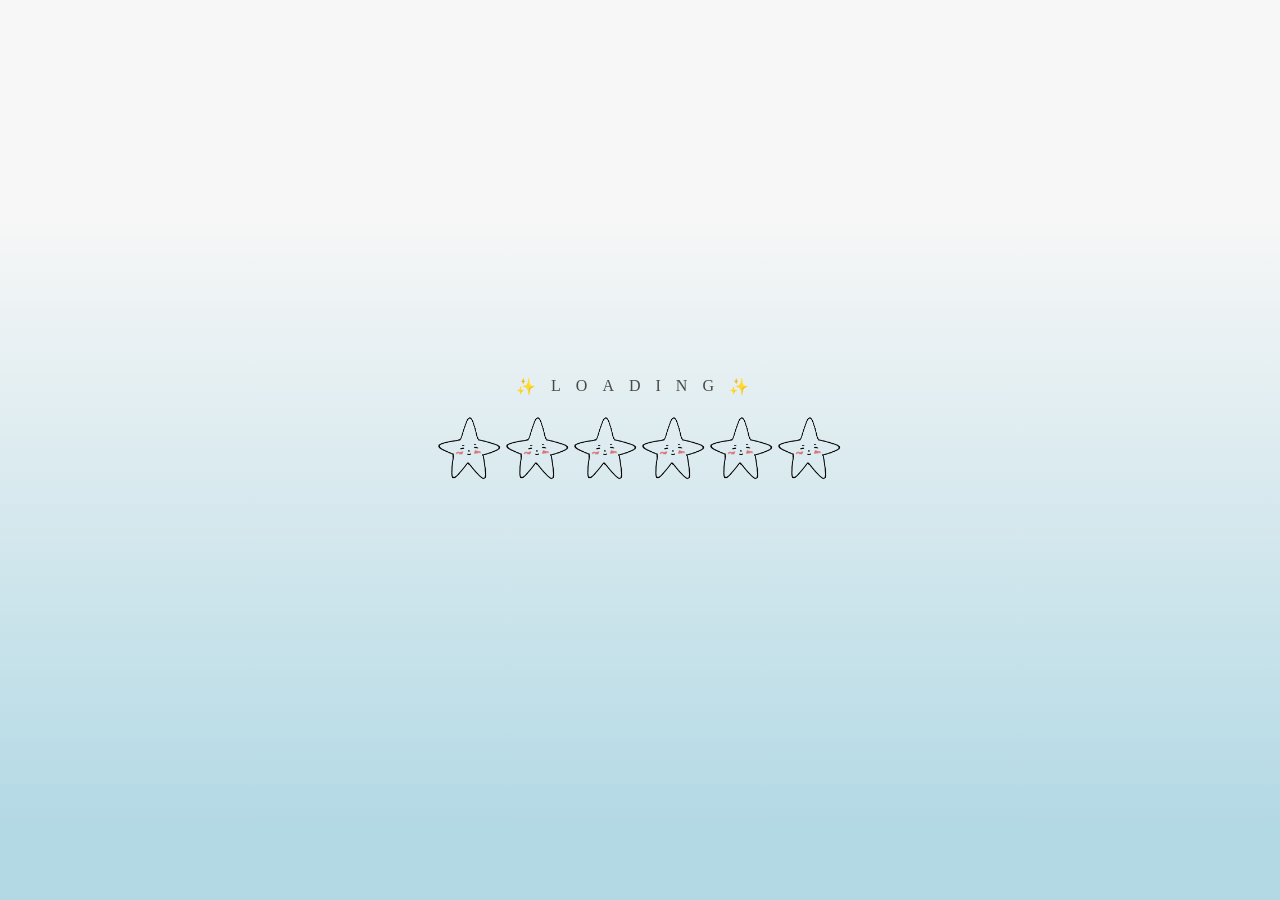
==== index.html @ 56c44de0 "Add files" ====
<!DOCTYPE html>
<html lang="en">
    <head>
        <meta charset="utf-8">
        <meta name="viewport" content="width=device-width, initial-scale=1.0">
        <link rel="stylesheet" href="styles/styleLoadingPage.css"/>
        <title>Cathy Tham - Portfolio</title>
        <link rel="stylesheet" href="./styles/cursorStyle.css"/>
       
    </head>
    <body>
        
        <div class="wrapper">
            <div class="loader">
                <span class="letter">&#10024</span>
                <span class="letter">L</span>
                <span class="letter">O</span>
                <span class="letter">A</span>
                <span class="letter">D</span>
                <span class="letter">I</span>
                <span class="letter">N</span>
                <span class="letter">G</span>
                <span class="letter">&#10024</span>
            </div>
            <img class="circle circle-1" src="images/star.png"/>
            <img class="circle circle-2" src="images/star.png"/>
            <img class="circle circle-3" src="images/star.png"/>
            <img class="circle circle-4" src="images/star.png"/>
            <img class="circle circle-5" src="images/star.png"/>
            <img class="circle circle-6" src="images/star.png"/>
        </div>
        <!-- use to load next page in 5 sec -->
        <meta http-equiv="refresh" content="5; url=./main.html" />
    </body>
</html>
---- styles/styleLoadingPage.css ----
body {
  height: 100vh;
  padding: 0;
  margin: 0;
  background-image: linear-gradient(rgb(247, 247, 247) 23.8%,
      rgb(179, 217, 229) 92%);
  text-align: center;
  height: 100vh;
  font-family: 'lato';
  font-weight: 100;
  cursor: url(../images/cursor1.png), auto;
  animation: cursor 0.3s linear infinite;
}

@keyframes cursor {
  0% {
    cursor: url('../images/cursor1.png'), auto;
  }

  100% {
    cursor: url('../images/cursor2.png'), auto;
  }
}

/* loader */

.loader {
  position: absolute;
  width: 100%;
  height: 100%;
  display: flex;
  justify-content: center;
  align-items: center;
}

.letter {
  color: #484848;
  font-size: 100%;
  letter-spacing: 15px;
  margin-bottom: 20%;
  animation: flash 1.5s linear infinite;
}

@keyframes flash {
  0% {
    color: #6d88a0;
    text-shadow: 0 0 7px rgb(137, 137, 146);
  }

  90% {
    color: #484848;
    text-shadow: none;
  }

  100% {
    color: #40403b;
    text-shadow: 0 0 7px rgb(0, 85, 255);
  }
}

.letter:nth-child(1) {
  animation-delay: 0.1s;
}

.letter:nth-child(2) {
  animation-delay: 0.2s;
}

.letter:nth-child(3) {
  animation-delay: 0.3s;
}

.letter:nth-child(4) {
  animation-delay: 0.4s;
}

.letter:nth-child(5) {
  animation-delay: 0.5s;
}

.letter:nth-child(6) {
  animation-delay: 0.6s;
}

.letter:nth-child(7) {
  animation-delay: 0.7s;
}

.letter:nth-child(8) {
  animation-delay: 0.8s;
}

.letter:nth-child(9) {
  animation-delay: 0.9s;
}

.letter:nth-child(10) {
  animation-delay: 1s;
}

.fondu-out {
  opacity: 0;
  transition: opacity 0.4s ease-out;
}

/*loading cinna*/
.wrapper {
  position: absolute;
  top: 50%;
  left: 50%;
  transform: translate(-50%, -50%);
}

.circle {
  display: inline-block;
  width: 10%;
  animation: loading 1.5s cubic-bezier(.8, .5, .2, 1.4) infinite;
  transform-origin: bottom center;
  position: relative;
}
@media (max-width: 800px) {
  .circle {
    width: 12%;
  }
}

@keyframes loading {
  0% {
    transform: translateY(0px);
    /* background-color: #299afc; */
  }

  50% {
    transform: translateY(50px);
    /* background-color: #e1dfe6; */
  }

  100% {
    transform: translateY(0px);
    /* background-color: #fcdc29; */
  }
}

.circle-1 {
  animation-delay: 0.2s;
}

.circle-2 {
  animation-delay: 0.3s;
}

.circle-3 {
  animation-delay: 0.4s;
}

.circle-4 {
  animation-delay: 0.5s;
}

.circle-5 {
  animation-delay: 0.6s;
}

.circle-6 {
  animation-delay: 0.7s;
}

.circle-7 {
  animation-delay: 0.8s;
}

.circle-8 {
  animation-delay: 0.9s;
}
---- styles/cursorStyle.css ----
/* ── CUSTOM CURSOR ── */
.cursor{
  position:fixed;width:18px;height:18px;pointer-events:none;
  z-index:9999;transform:translate(-50%,-50%);
  transition:transform .15s ease,opacity .2s ease;
}
.cursor svg{width:18px;height:18px;fill:var(--b800);}
.cursor.big svg{width:28px;height:28px;}
.cursor.big{width:28px;height:28px;}
.cursor-ring{
  position:fixed;width:40px;height:40px;
  border:1.5px solid var(--b400);border-radius:50%;
  pointer-events:none;z-index:9998;
  transform:translate(-50%,-50%);
  transition:width .2s,height .2s,border-color .2s;
}

/* ── BACKGROUND SPARKLES ── */
.sparkles-container{
  position:fixed;inset:0;pointer-events:none;z-index:1;
}
.bg-sparkle{
  position:absolute;width:32px;height:32px;pointer-events:none;
  background-image:url('images/star.PNG');
  background-size:contain;background-repeat:no-repeat;
  background-position:center;opacity:0.3;
  transition:transform .3s ease,opacity .3s ease;
}
.bg-sparkle.sparkle-animate{
  transform:translateY(-20px) scale(1.5);
  opacity:0;
}
.sparkle{
  position:fixed;width:8px;height:8px;pointer-events:none;
  z-index:9997;
  background:#62A0D4;clip-path:polygon(50% 0%,100% 38%,82% 100%,50% 75%,18% 100%,0% 38%);
  animation:sparkle .6s ease-out forwards;
}
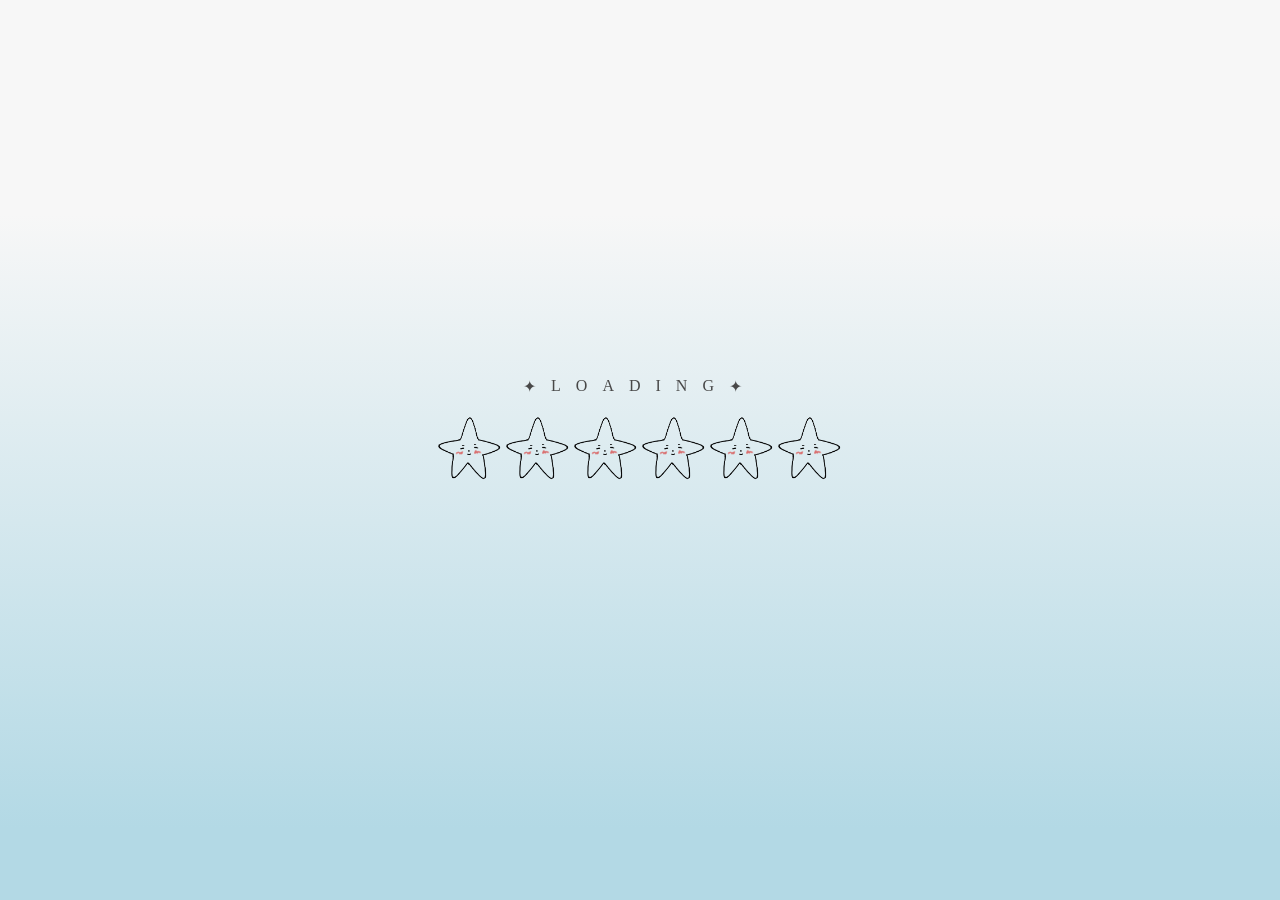
==== commit 73afc7e9: "Change images and add work" ====
--- a/index.html
+++ b/index.html
@@ -1,37 +1,38 @@
 <!DOCTYPE html>
 <html lang="en">
-    <head>
-        <meta charset="utf-8">
-        <meta name="viewport" content="width=device-width, initial-scale=1.0">
-        <link rel="stylesheet" href="styles/styleLoadingPage.css"/>
-        <title>Cathy Tham - Portfolio</title>
-        <link rel="stylesheet" href="./styles/cursorStyle.css"/>
-       
-    </head>
-    <body>
-        
-        <div class="wrapper">
-            <div class="loader">
-                <span class="letter">&#10024</span>
-                <span class="letter">L</span>
-                <span class="letter">O</span>
-                <span class="letter">A</span>
-                <span class="letter">D</span>
-                <span class="letter">I</span>
-                <span class="letter">N</span>
-                <span class="letter">G</span>
-                <span class="letter">&#10024</span>
-            </div>
-            <img class="circle circle-1" src="images/star.png"/>
-            <img class="circle circle-2" src="images/star.png"/>
-            <img class="circle circle-3" src="images/star.png"/>
-            <img class="circle circle-4" src="images/star.png"/>
-            <img class="circle circle-5" src="images/star.png"/>
-            <img class="circle circle-6" src="images/star.png"/>
+
+<head>
+    <meta charset="utf-8">
+    <meta name="viewport" content="width=device-width, initial-scale=1.0">
+    <link rel="stylesheet" href="styles/styleLoadingPage.css" />
+    <title>Cathy Tham - Portfolio</title>
+    <link rel="stylesheet" href="./styles/cursorStyle.css" />
+
+</head>
+
+<body>
+
+    <div class="wrapper">
+        <div class="loader">
+            <span class="letter">✦</span>
+            <span class="letter">L</span>
+            <span class="letter">O</span>
+            <span class="letter">A</span>
+            <span class="letter">D</span>
+            <span class="letter">I</span>
+            <span class="letter">N</span>
+            <span class="letter">G</span>
+            <span class="letter">✦</span>
         </div>
-        <!-- use to load next page in 5 sec -->
-        <meta http-equiv="refresh" content="5; url=./main.html" />
-    </body>
-</html>
+        <img class="circle circle-1" src="images/star.png" />
+        <img class="circle circle-2" src="images/star.png" />
+        <img class="circle circle-3" src="images/star.png" />
+        <img class="circle circle-4" src="images/star.png" />
+        <img class="circle circle-5" src="images/star.png" />
+        <img class="circle circle-6" src="images/star.png" />
+    </div>
+    <!-- use to load next page in 5 sec -->
+    <meta http-equiv="refresh" content="5; url=./main.html" />
+</body>
 
-  
+</html>
--- a/styles/cursorStyle.css
+++ b/styles/cursorStyle.css
@@ -1,38 +1,55 @@
 /* ── CUSTOM CURSOR ── */
-.cursor{
-  position:fixed;width:18px;height:18px;pointer-events:none;
-  z-index:9999;transform:translate(-50%,-50%);
-  transition:transform .15s ease,opacity .2s ease;
-}
-.cursor svg{width:18px;height:18px;fill:var(--b800);}
-.cursor.big svg{width:28px;height:28px;}
-.cursor.big{width:28px;height:28px;}
-.cursor-ring{
-  position:fixed;width:40px;height:40px;
-  border:1.5px solid var(--b400);border-radius:50%;
-  pointer-events:none;z-index:9998;
-  transform:translate(-50%,-50%);
-  transition:width .2s,height .2s,border-color .2s;
+.cursor {
+  position: fixed;
+  width: 18px;
+  height: 18px;
+  pointer-events: none;
+  z-index: 9999;
+  transform: translate(-50%, -50%);
+  transition: transform .15s ease, opacity .2s ease;
 }
 
-/* ── BACKGROUND SPARKLES ── */
-.sparkles-container{
-  position:fixed;inset:0;pointer-events:none;z-index:1;
+.cursor svg {
+  width: 18px;
+  height: 18px;
+  fill: var(--b800);
 }
-.bg-sparkle{
-  position:absolute;width:32px;height:32px;pointer-events:none;
-  background-image:url('images/star.PNG');
-  background-size:contain;background-repeat:no-repeat;
-  background-position:center;opacity:0.3;
-  transition:transform .3s ease,opacity .3s ease;
+
+.cursor.big svg {
+  width: 28px;
+  height: 28px;
 }
-.bg-sparkle.sparkle-animate{
-  transform:translateY(-20px) scale(1.5);
-  opacity:0;
+
+.cursor.big {
+  width: 28px;
+  height: 28px;
 }
-.sparkle{
-  position:fixed;width:8px;height:8px;pointer-events:none;
-  z-index:9997;
-  background:#62A0D4;clip-path:polygon(50% 0%,100% 38%,82% 100%,50% 75%,18% 100%,0% 38%);
-  animation:sparkle .6s ease-out forwards;
+
+.cursor-ring {
+  position: fixed;
+  width: 40px;
+  height: 40px;
+  border: 1.5px solid var(--b400);
+  border-radius: 50%;
+  pointer-events: none;
+  z-index: 9998;
+  transform: translate(-50%, -50%);
+  transition: width .2s, height .2s, border-color .2s;
+}
+
+
+.bg-sparkle.sparkle-animate {
+  transform: translateY(-20px) scale(1.5);
+  opacity: 0;
+}
+
+.sparkle {
+  position: fixed;
+  width: 8px;
+  height: 8px;
+  pointer-events: none;
+  z-index: 9997;
+  background: #62A0D4;
+  clip-path: polygon(50% 0%, 100% 38%, 82% 100%, 50% 75%, 18% 100%, 0% 38%);
+  animation: sparkle .6s ease-out forwards;
 }
